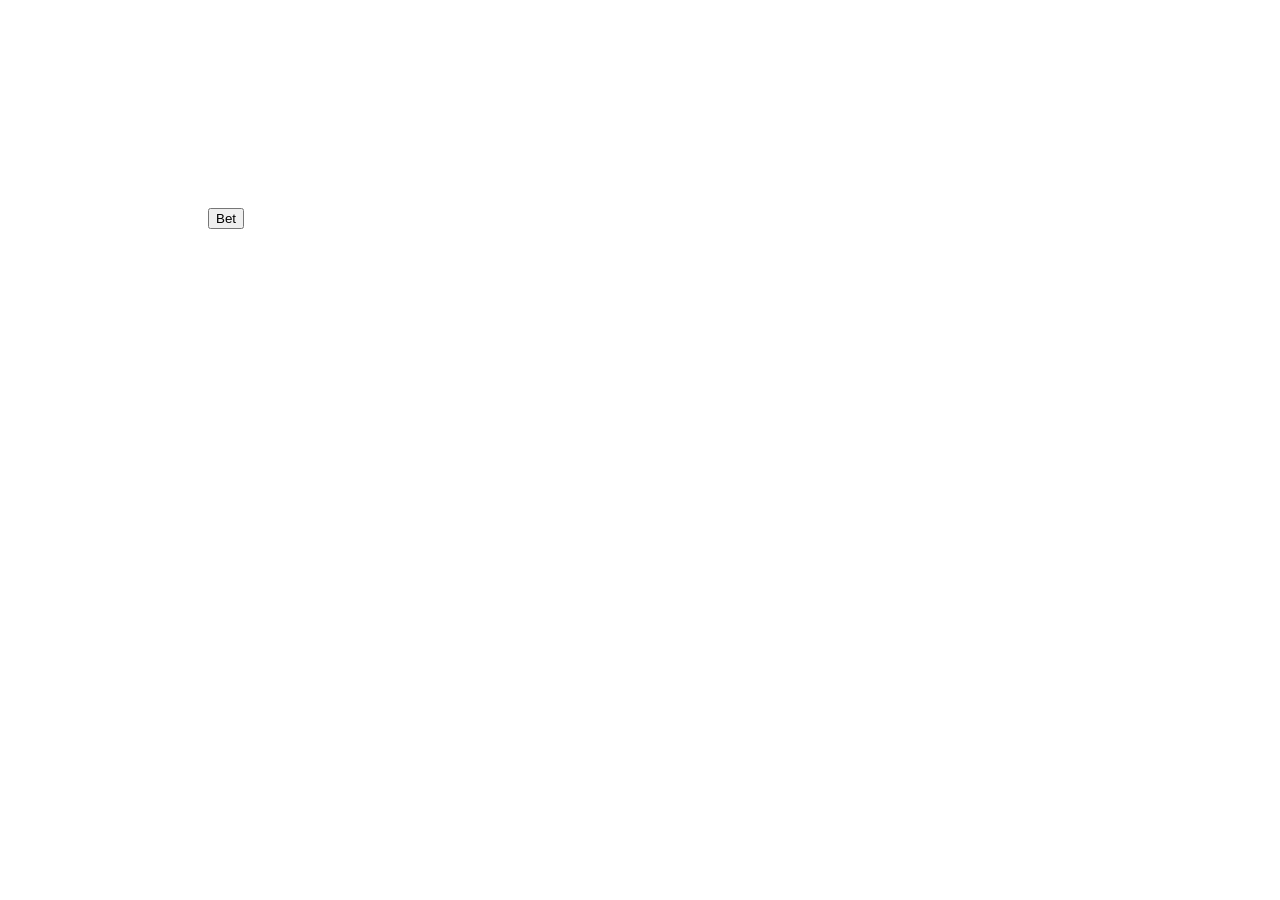
==== member-site/sg-game.html @ eaa84631 "feat: add deployment files" ====
<!DOCTYPE html>
<html>

<head>
    <meta charset='utf-8'>
    <meta http-equiv='X-UA-Compatible' content='IE=edge'>
    <title>Page Title</title>
    <meta name='viewport' content='width=device-width, initial-scale=1'>
</head>

<body>
    <button style="margin-top: 200px; margin-left: 200px;" id="btn-place-bet" type="button"
        onclick="placeBet();">Bet</button>
</body>
<script type="text/javascript">
    function getOffset(element) {
        const rect = element.getBoundingClientRect();
        return {
            left: rect.left + window.scrollX + rect.width / 2,
            top: rect.top + window.scrollY + rect.height + 3,

        };
    }

    function placeBet() {
        const placeBetBtn = document.getElementById("btn-place-bet");
        const placeBetPosition = getOffset(placeBetBtn);
        console.log("child", placeBetPosition);

        window.parent.postMessage({
            from: "iframe",
            name: "placeBet",
            data: {
                amount: 10,
                choiceId: 1,
                choiceName: "Small",
                position: placeBetPosition,
                gameName: "Big Small",
                gameRoundId: 1111
            }
        }, "*");
    }

    window.addEventListener("message", (event) => {
        if (event.data.from === "ms") {
            console.log("child received postMessage", event.data);
        }
    }, false);
</script>

</html>
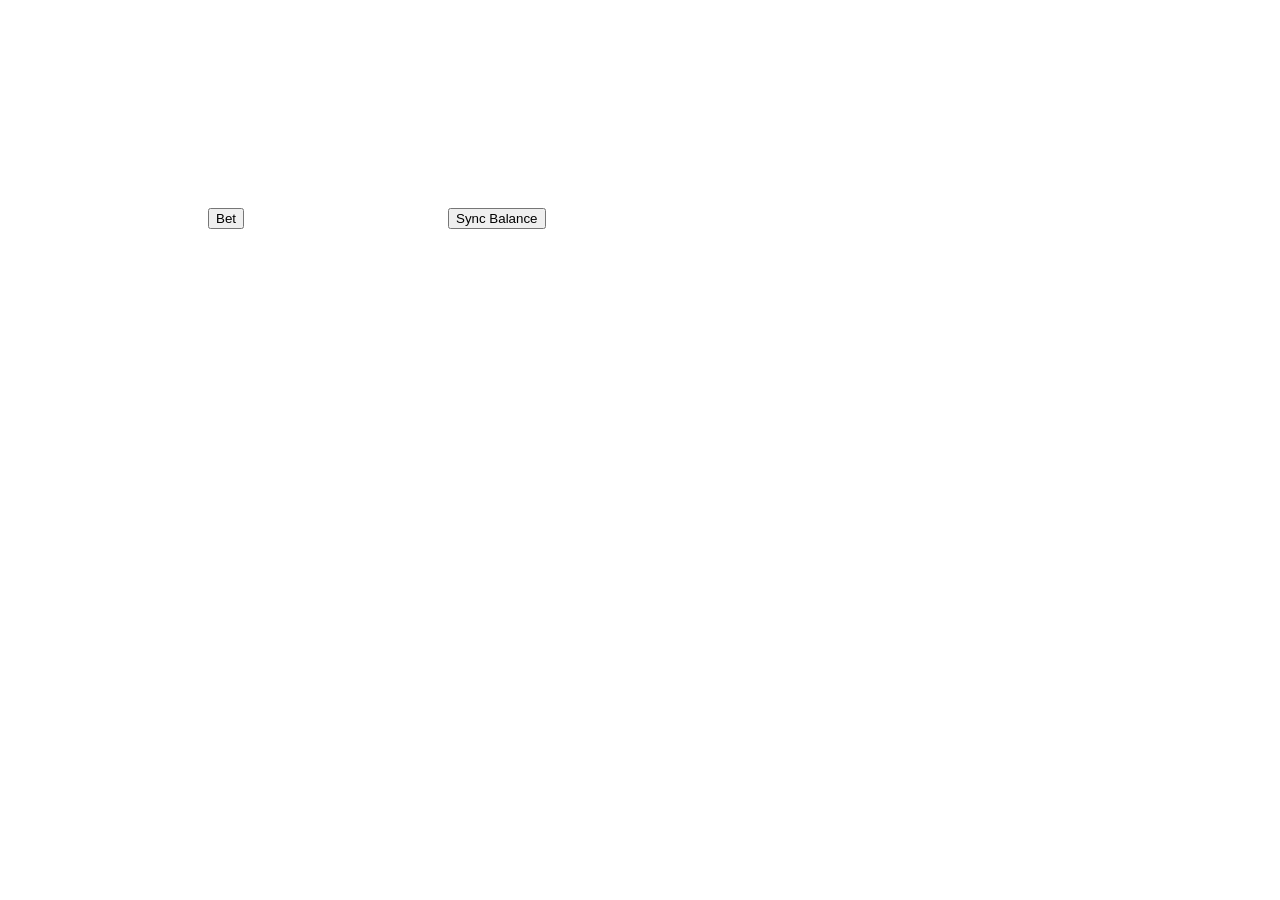
==== commit 75841707: "feat: update betting board" ====
--- a/member-site/sg-game.html
+++ b/member-site/sg-game.html
@@ -11,6 +11,8 @@
 <body>
     <button style="margin-top: 200px; margin-left: 200px;" id="btn-place-bet" type="button"
         onclick="placeBet();">Bet</button>
+    <button style="margin-top: 200px; margin-left: 200px;" id="btn-place-bet" type="button"
+        onclick="syncBalance();">Sync Balance</button>
 </body>
 <script type="text/javascript">
     function getOffset(element) {
@@ -36,7 +38,18 @@
                 choiceName: "Small",
                 position: placeBetPosition,
                 gameName: "Big Small",
-                gameRoundId: 1111
+                gameRoundId: 1111,
+                odds: 1.95
+            }
+        }, "*");
+    }
+
+    function syncBalance() {
+        window.parent.postMessage({
+            from: "iframe",
+            name: "syncBalance",
+            data: {
+                balance: 11256.24,
             }
         }, "*");
     }
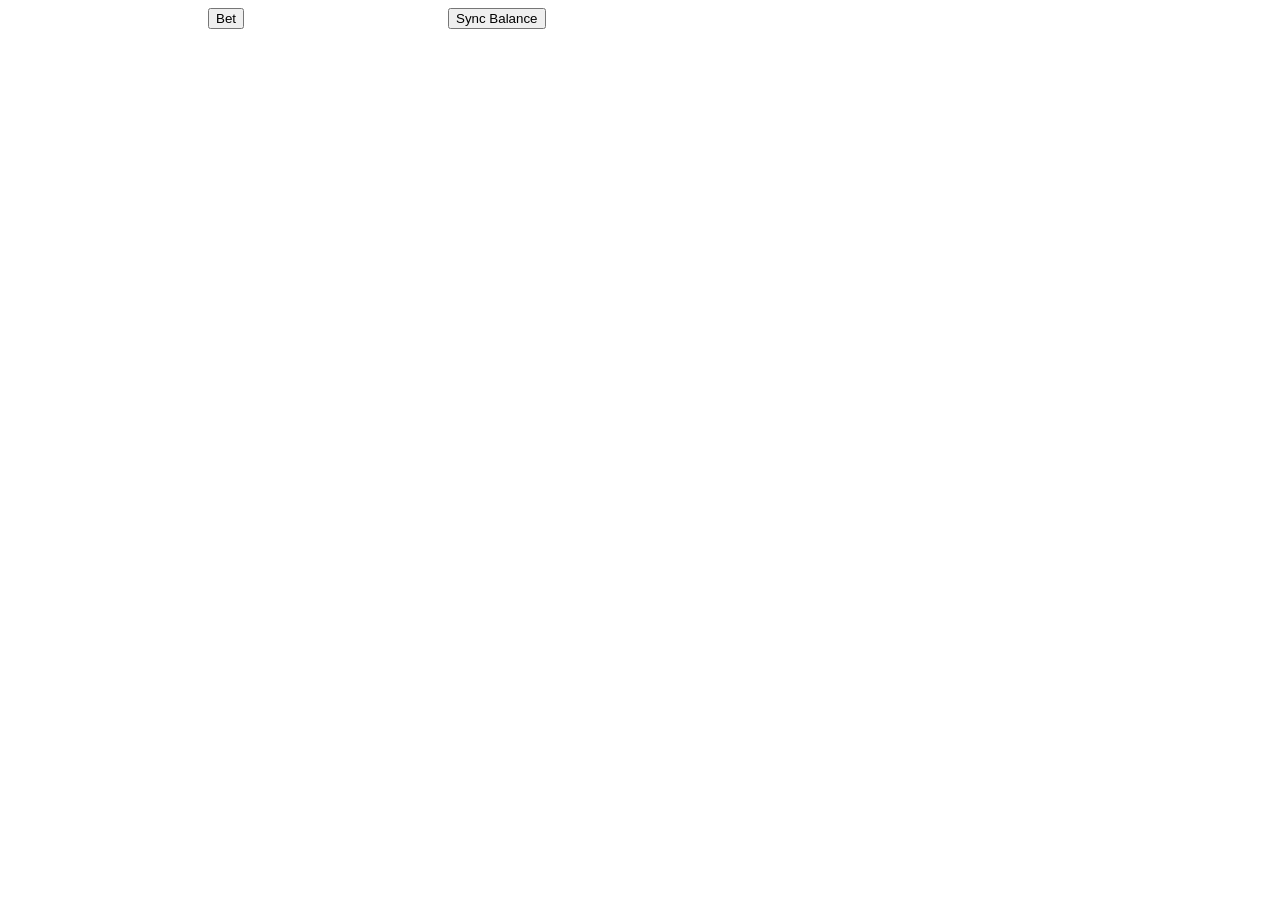
==== commit e3e4959d: "fix: correct UI" ====
--- a/member-site/sg-game.html
+++ b/member-site/sg-game.html
@@ -9,10 +9,8 @@
 </head>
 
 <body>
-    <button style="margin-top: 200px; margin-left: 200px;" id="btn-place-bet" type="button"
-        onclick="placeBet();">Bet</button>
-    <button style="margin-top: 200px; margin-left: 200px;" id="btn-place-bet" type="button"
-        onclick="syncBalance();">Sync Balance</button>
+    <button style="margin-left: 200px;" id="btn-place-bet" type="button" onclick="placeBet();">Bet</button>
+    <button style="margin-left: 200px;" id="btn-place-bet" type="button" onclick="syncBalance();">Sync Balance</button>
 </body>
 <script type="text/javascript">
     function getOffset(element) {
